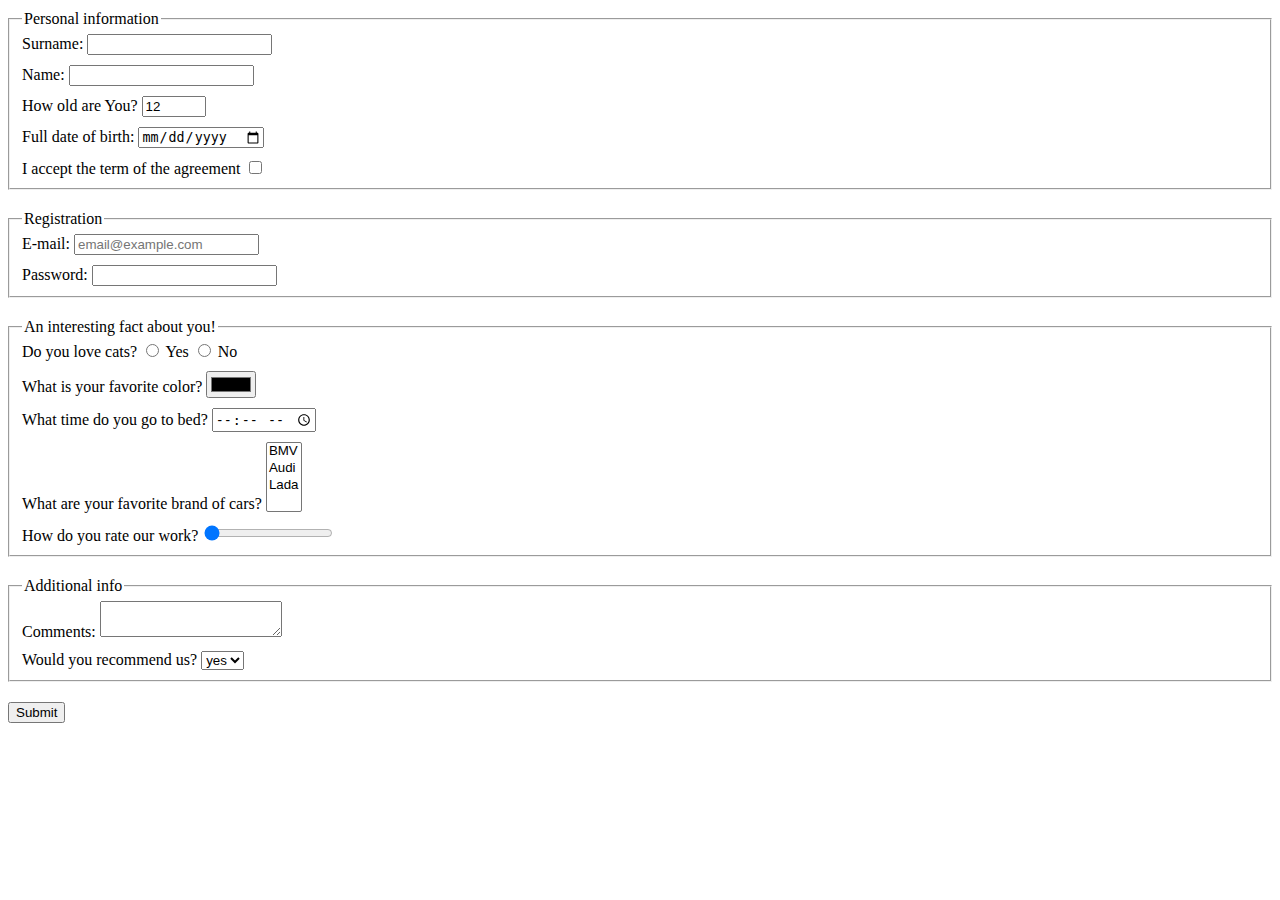
==== src/index.html @ 1f1945cf "Create HTML page with form." ====
<!doctype html>
<html lang="en">
  <head>
    <meta charset="UTF-8">
    <meta
      name="viewport"
      content="width=device-width, user-scalable=no, initial-scale=1.0, maximum-scale=1.0, minimum-scale=1.0"
    >
    <meta http-equiv="X-UA-Compatible" content="ie=edge">
    <title>HTML Form</title>
    <link rel="stylesheet" href="./style.css">
  </head>
  <body>
    <script type="text/javascript" src="./main.js"></script>
    <form
      action=""
      id="form_info"
      method="POST"
    >
      <fieldset class="block">
        <legend>Personal information</legend>
        <label class="form-field" for="form_info__input_surname">
          Surname:
          <input
            type="text"
            name="surname"
            id="form_info__input_surname"
            required
          >
        </label>
        <label class="form-field" for="form_info__input_name">
          Name:
          <input
            type="text"
            name="name"
            id="form_info__input_name"
            required
          >
        </label>
        <label class="form-field" for="form_info__input_age">
          How old are You?
          <input
            type="number"
            name="age"
            id="form_info__input_age"
            min="12"
            max="100"
            value="12"
          >
        </label>
        <label class="form-field" for="form_info__input_date">
          Full date of birth:
          <input type="date"
            name="date"
            id="form_info__input_date"
          >
        </label>
        <label class="form-field" for="form_info__input_agreement">
          I accept the term of the agreement
          <input
            type="checkbox"
            name="accept"
            id="form_info__input_agreement"
            required
          >
        </label>
      </fieldset>

      <fieldset class="block">
        <legend>Registration</legend>
        <label class="form-field" for="form_info__input_email">
          E-mail:
          <input
            type="email"
            name="email"
            id="form_info__input_email"
            placeholder="email@example.com"
            required
          >
        </label>
        <label class="form-field" for="form_info__input_password">
          Password:
          <input
            type="password"
            name="password"
            id="form_info__input_password"
            minlength="6"
            maxlength="32"
            required
          >
        </label>
      </fieldset>

      <fieldset class="block">
        <legend>An interesting fact about you!</legend>
        <div class="form-field">
          Do you love cats?
          <label for="form_info__input_cats_yes">
            <input
              type="radio"
              name="love-cats"
              id="form_info__input_cats_yes"
              value="yes"
            >
            Yes
          </label>
          <label for="form_info__input_cats_no">
            <input
              type="radio"
              name="love-cats"
              id="form_info__input_cats_no"
              value="no"
            >
            No
          </label>
        </div>
        <label class="form-field" for="form_info__input_color">
          What is your favorite color?
          <input
            type="color"
            name="favorite-color"
            id="form_info__input_color"
          >
        </label>
        <label class="form-field" for="form_info__input_time">
          What time do you go to bed?
          <input
            type="time"
            name="time-to-bed"
            id="form_info__input_time"
          >
        </label>
        <label class="form-field" for="form_info__input_car">
          What are your favorite brand of cars?
          <select
            name="brand-of-car"
            id="form_info__input_car"
            multiple
          >
            <option value="bmv">BMV</option>
            <option value="audi">Audi</option>
            <option value="lada">Lada</option>
          </select>
        </label>
        <label class="form-field" for="form_info__input_work">
          How do you rate our work?
          <input
            type="range"
            name="rate-work"
            id="form_info__input_work"
            value="0"
          >
        </label>
      </fieldset>

      <fieldset class="block">
        <legend>Additional info</legend>
        <label class="form-field" for="form_info__input_comments">
          Comments:
          <textarea name="comments" id="form_info__input_comments"></textarea>
        </label>
        <label class="form-field" for="form_info__input_recommend">
          Would you recommend us?
          <select name="recommend" id="form_info__input_recommend">
            <option value="yes">yes</option>
            <option value="no">no</option>
          </select>
        </label>
      </fieldset>

      <button type="submit">Submit</button>
    </form>
  </body>
</html>
---- src/style.css ----
.form-field {
  display: block;
  margin-bottom: 10px;
}

.block {
  margin: 10px 0 20px;
}

.block .form-field:last-child {
  margin-bottom: 0;
}
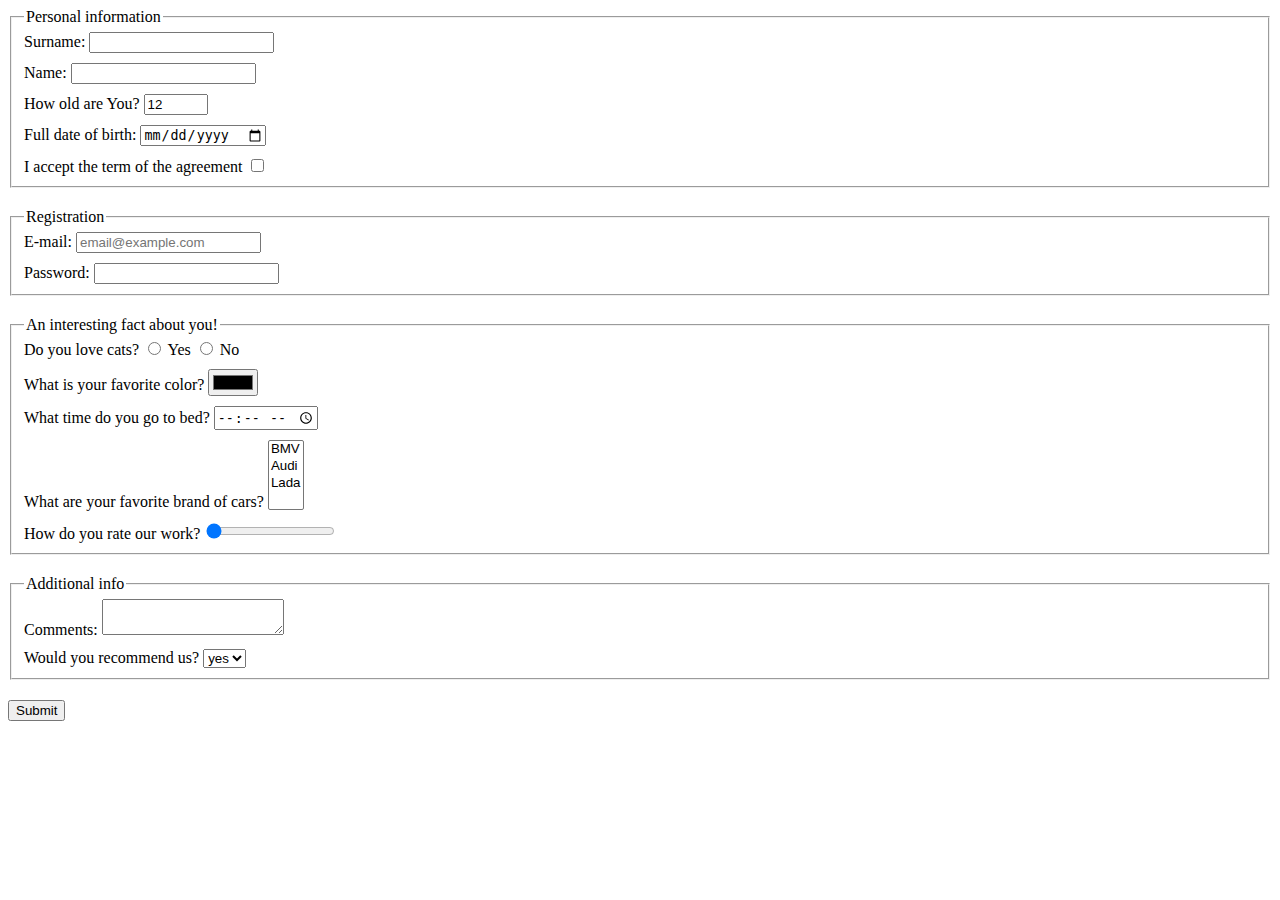
==== commit 540b6dfa: "Fix margin" ====
--- a/src/index.html
+++ b/src/index.html
@@ -13,54 +13,55 @@
   <body>
     <script type="text/javascript" src="./main.js"></script>
     <form
-      action=""
+      action="https://mate-academy-form-lesson.herokuapp.com/create-application"
       id="form_info"
       method="POST"
     >
       <fieldset class="block">
         <legend>Personal information</legend>
-        <label class="form-field" for="form_info__input_surname">
+        <label class="form-field" for="surname">
           Surname:
           <input
             type="text"
             name="surname"
-            id="form_info__input_surname"
+            id="surname"
             required
           >
         </label>
-        <label class="form-field" for="form_info__input_name">
+        <label class="form-field" for="name">
           Name:
           <input
             type="text"
             name="name"
-            id="form_info__input_name"
+            id="name"
             required
           >
         </label>
-        <label class="form-field" for="form_info__input_age">
+        <label class="form-field" for="age">
           How old are You?
           <input
             type="number"
             name="age"
-            id="form_info__input_age"
+            id="age"
             min="12"
             max="100"
             value="12"
           >
         </label>
-        <label class="form-field" for="form_info__input_date">
+        <label class="form-field" for="date">
           Full date of birth:
-          <input type="date"
+          <input
+            type="date"
             name="date"
-            id="form_info__input_date"
+            id="date"
           >
         </label>
-        <label class="form-field" for="form_info__input_agreement">
+        <label class="form-field" for="agreement">
           I accept the term of the agreement
           <input
             type="checkbox"
             name="accept"
-            id="form_info__input_agreement"
+            id="agreement"
             required
           >
         </label>
@@ -68,22 +69,22 @@
 
       <fieldset class="block">
         <legend>Registration</legend>
-        <label class="form-field" for="form_info__input_email">
+        <label class="form-field" for="email">
           E-mail:
           <input
             type="email"
             name="email"
-            id="form_info__input_email"
+            id="email"
             placeholder="email@example.com"
             required
           >
         </label>
-        <label class="form-field" for="form_info__input_password">
+        <label class="form-field" for="password">
           Password:
           <input
             type="password"
             name="password"
-            id="form_info__input_password"
+            id="password"
             minlength="6"
             maxlength="32"
             required
@@ -95,46 +96,46 @@
         <legend>An interesting fact about you!</legend>
         <div class="form-field">
           Do you love cats?
-          <label for="form_info__input_cats_yes">
+          <label for="cats_yes">
             <input
               type="radio"
-              name="love-cats"
-              id="form_info__input_cats_yes"
+              name="loveCats"
+              id="cats_yes"
               value="yes"
             >
             Yes
           </label>
-          <label for="form_info__input_cats_no">
+          <label for="cats_no">
             <input
               type="radio"
               name="love-cats"
-              id="form_info__input_cats_no"
+              id="cats_no"
               value="no"
             >
             No
           </label>
         </div>
-        <label class="form-field" for="form_info__input_color">
+        <label class="form-field" for="color">
           What is your favorite color?
           <input
             type="color"
             name="favorite-color"
-            id="form_info__input_color"
+            id="color"
           >
         </label>
-        <label class="form-field" for="form_info__input_time">
+        <label class="form-field" for="time">
           What time do you go to bed?
           <input
             type="time"
             name="time-to-bed"
-            id="form_info__input_time"
+            id="time"
           >
         </label>
-        <label class="form-field" for="form_info__input_car">
+        <label class="form-field" for="car">
           What are your favorite brand of cars?
           <select
             name="brand-of-car"
-            id="form_info__input_car"
+            id="car"
             multiple
           >
             <option value="bmv">BMV</option>
@@ -142,12 +143,12 @@
             <option value="lada">Lada</option>
           </select>
         </label>
-        <label class="form-field" for="form_info__input_work">
+        <label class="form-field" for="work">
           How do you rate our work?
           <input
             type="range"
             name="rate-work"
-            id="form_info__input_work"
+            id="work"
             value="0"
           >
         </label>
@@ -155,13 +156,13 @@
 
       <fieldset class="block">
         <legend>Additional info</legend>
-        <label class="form-field" for="form_info__input_comments">
+        <label class="form-field" for="comments">
           Comments:
-          <textarea name="comments" id="form_info__input_comments"></textarea>
+          <textarea name="comments" id="comments"></textarea>
         </label>
-        <label class="form-field" for="form_info__input_recommend">
+        <label class="form-field" for="recommend">
           Would you recommend us?
-          <select name="recommend" id="form_info__input_recommend">
+          <select name="recommend" id="recommend">
             <option value="yes">yes</option>
             <option value="no">no</option>
           </select>
--- a/src/style.css
+++ b/src/style.css
@@ -4,9 +4,9 @@
 }
 
 .block {
-  margin: 10px 0 20px;
+  margin-bottom: 20px;
 }
 
-.block .form-field:last-child {
+.form-field:last-child {
   margin-bottom: 0;
 }
